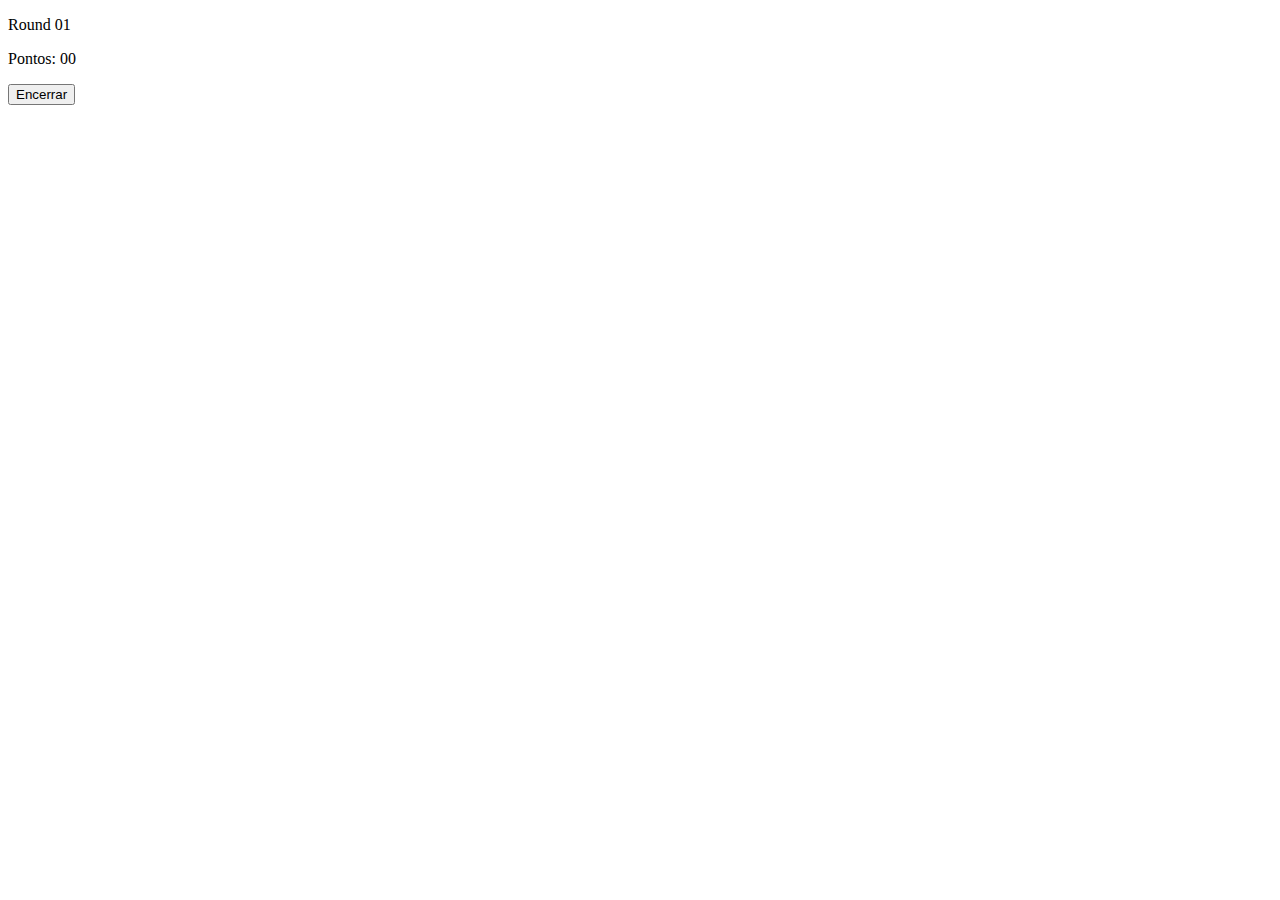
==== jogo.html @ 2a957945 "." ====
<!DOCTYPE html>
<html lang="pt-br">

<head>
  <meta charset="UTF-8" />
  <meta http-equiv="X-UA-Compatible" content="IE=edge" />
  <meta name="viewport" content="width=device-width, initial-scale=1.0" />
  <link rel="stylesheet" type="text/css" href="./src/css/reset.css" />
  <link rel="preconnect" href="https://fonts.googleapis.com" />
  <link rel="preconnect" href="https://fonts.gstatic.com" crossorigin />
  <link rel="stylesheet"
    href="https://fonts.googleapis.com/css2?family=Nunito:wght@200;300;400;500;600;700;800;900&display=swap" />
  <link rel="stylesheet" type="text/css" href="./src/css/jogo.css" />
  <title>Maratona - Programar para Evoluir</title>
</head>

<body>
  <header>
    <div>
      <p>Round <span>01</span></p>
      <p>Pontos: <span id="placar">00</span></p>
    </div>
    <button id="encerrar">Encerrar</button>
  </header>
  <main id="main">
    <!-- <img src="./src/img/QuestionBlock.png" alt="Card do jogo" />
      <img src="./src/img/QuestionBlock.png" alt="Card do jogo" />
      <img src="./src/img/QuestionBlock.png" alt="Card do jogo" />
      <img src="./src/img/QuestionBlock.png" alt="Card do jogo" />
      <img src="./src/img/QuestionBlock.png" alt="Card do jogo" />
      <img src="./src/img/QuestionBlock.png" alt="Card do jogo" />
      <img src="./src/img/QuestionBlock.png" alt="Card do jogo" />
      <img src="./src/img/QuestionBlock.png" alt="Card do jogo" /> -->
  </main>

  <script src="./src/script/database.js"></script>
  <script src="./src/script/jogo.js"></script>
</body>

</html>
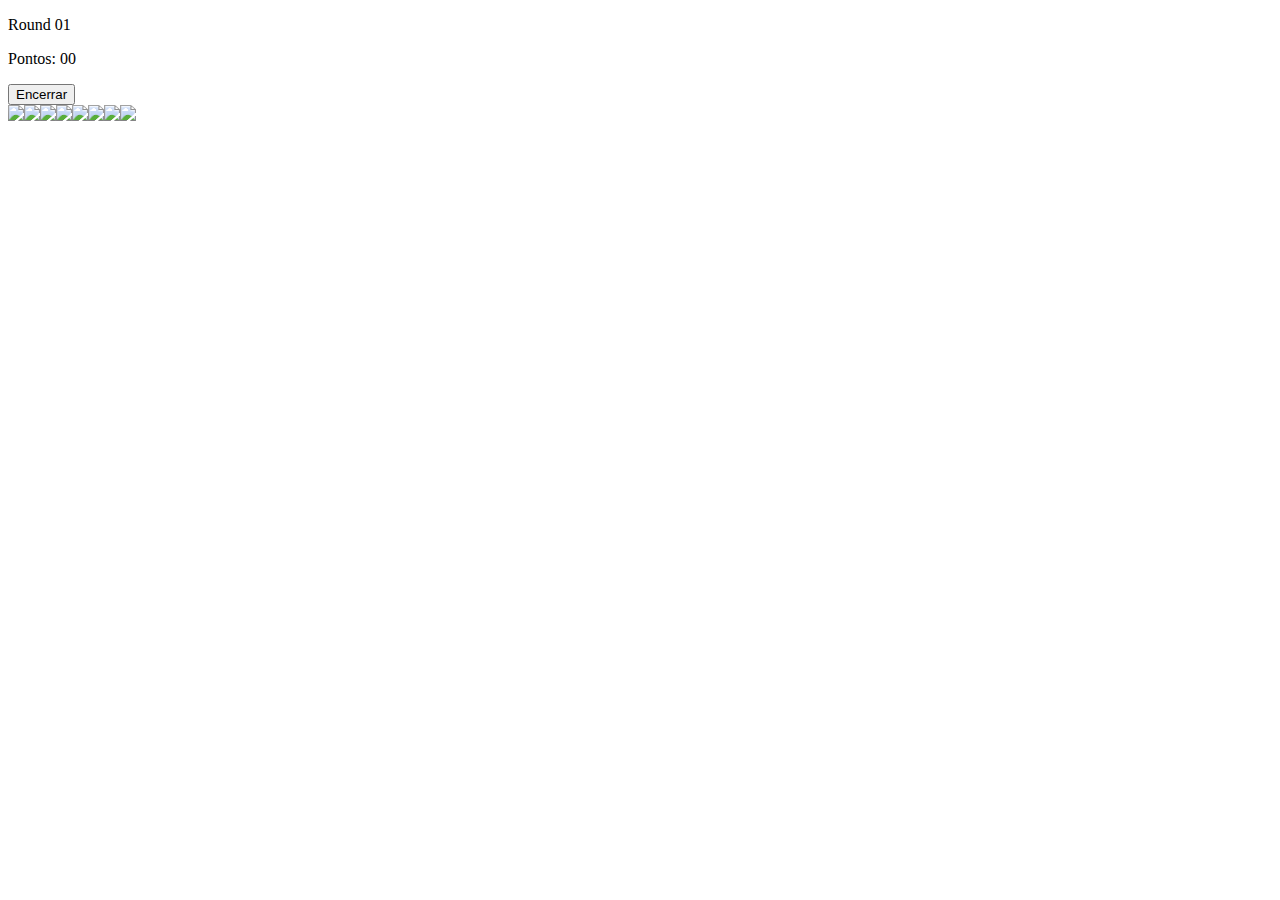
==== commit 99ee1d9c: "teste" ====
--- a/jogo.html
+++ b/jogo.html
@@ -33,8 +33,11 @@
       <img src="./src/img/QuestionBlock.png" alt="Card do jogo" /> -->
   </main>
 
-  <script src="./src/script/database.js"></script>
-  <script src="./src/script/jogo.js"></script>
+  <!-- <script src="./src/script/database.js"></script>
+  <script src="./src/script/jogo.js"></script> -->
+  <script src="./database.js"></script>
+  <script src="./jogo.js"></script>
+
 </body>
 
 </html>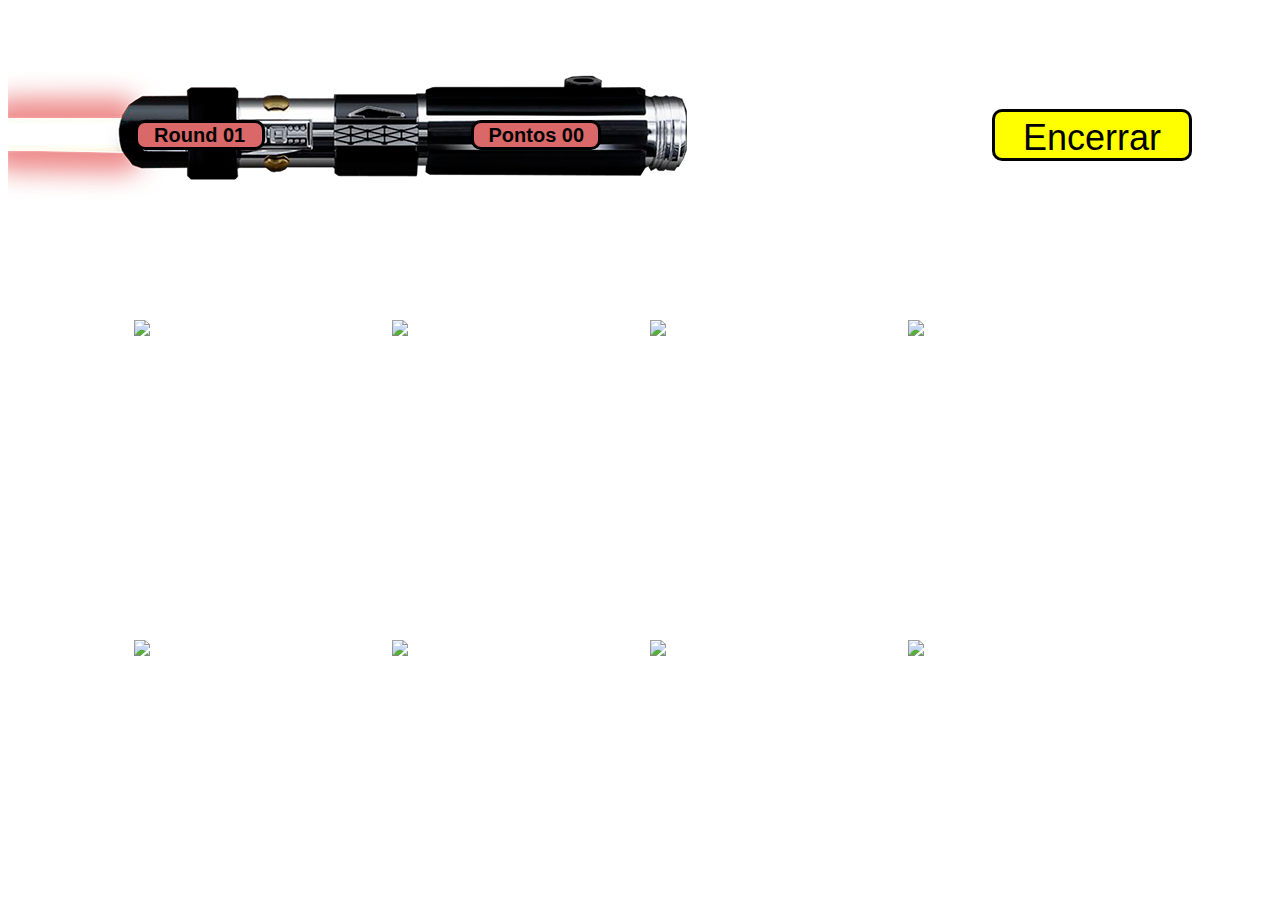
==== commit 66c29c79: "botton.sabre" ====
--- a/jogo.html
+++ b/jogo.html
@@ -17,8 +17,8 @@
 <body>
   <header>
     <div>
-      <p>Round <span>01</span></p>
-      <p>Pontos: <span id="placar">00</span></p>
+      <button id="round">Round <span>01</span></button>
+      <button id="round">Pontos <span id="placar">00</span></button>
     </div>
     <button id="encerrar">Encerrar</button>
   </header>
--- a/src/css/jogo.css
+++ b/src/css/jogo.css
@@ -0,0 +1,80 @@
+body {
+  background-image: url("../img/1bg.png");
+  background-repeat: no-repeat;
+  background-size: cover;
+  height: 100vh;
+  font-family: "Nunito", sans-serif;
+}
+
+header {
+  display: flex;
+  justify-content: space-between;
+  align-items: center;
+  margin: 10px 0 60px;
+}
+
+header div button {
+  background: #da6868;
+  border: 3px solid #000000;
+  border-radius: 10px;
+  font-style: normal;
+  font-weight: 900;
+  font-size: 20px;
+  line-height: 20px;
+  text-align: center;
+  color: #000000;
+  width: 130px;
+  height: 30px;
+}
+
+header div {
+  background-image: url("../img/sabre.png");
+  background-repeat: no-repeat;
+  width: 800px;
+  height: 250px;
+  display: flex;
+  align-items: center;
+  justify-content: space-evenly;
+  font-weight: 700;
+  font-size: 25px;
+  color: #000000;
+  line-height: 40x;
+}
+
+header div p {
+  margin: 0 80px;
+}
+
+header button {
+  background: yellow;
+  border: 3px solid #000000;
+  border-radius: 10px;
+  width: 200px;
+  height: 52px;
+  font-weight: 400;
+  font-size: 36px;
+  line-height: 49px;
+  text-align: center;
+  color: #000000;
+  margin-right: 80px;
+}
+header button:hover {
+  color: yellow;
+  background-color: rgb(0, 0, 0);
+  border: 3px solid yellow;
+  cursor: pointer;
+}
+
+main {
+  display: grid;
+  grid-template-columns: auto auto auto auto;
+  margin: 0 auto;
+  width: 80%;
+  grid-column-gap: 20px;
+  grid-row-gap: 70px;
+}
+
+main img {
+  width: 141 px;
+  height: 250px;
+}
